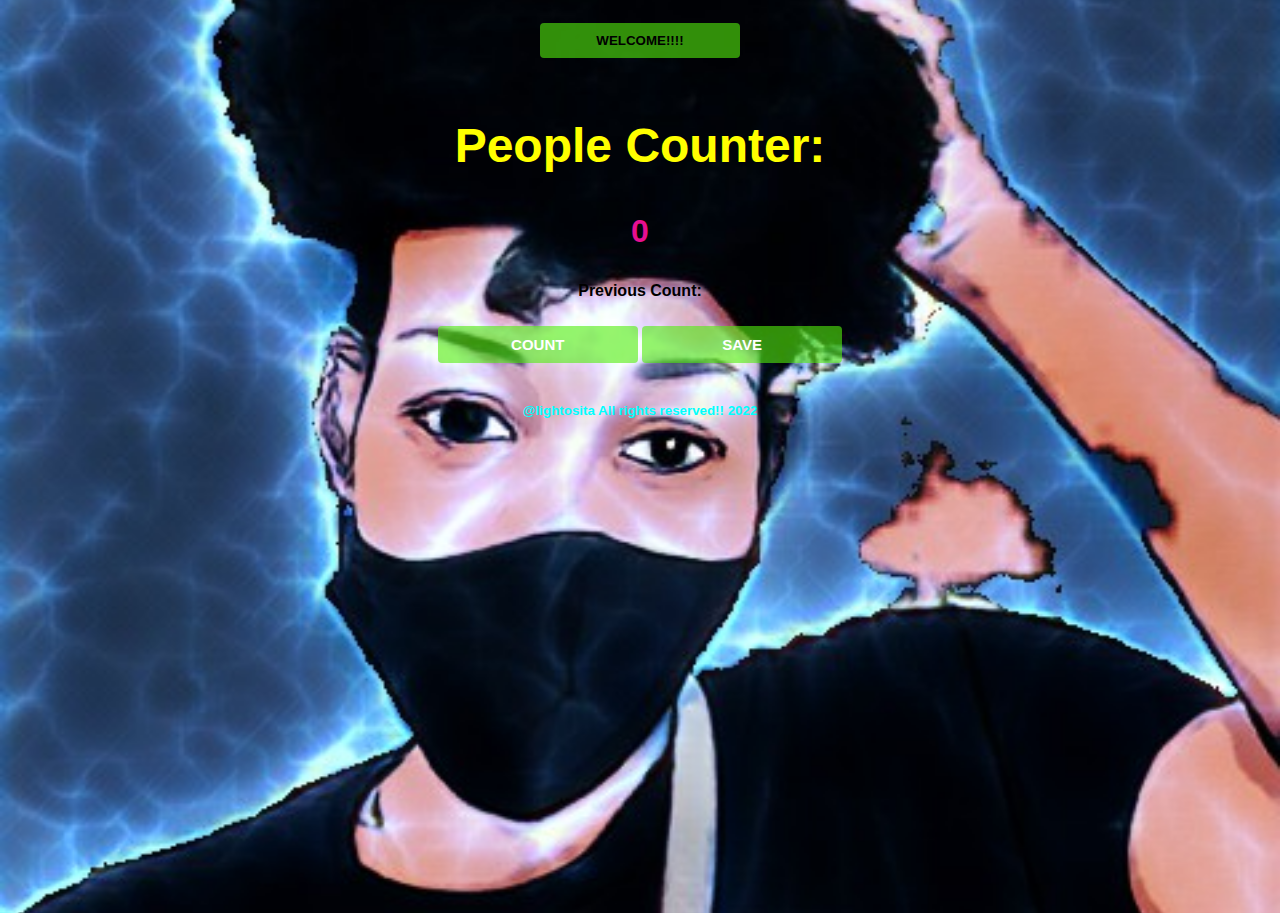
==== assets/index.html @ 16c50125 "initial commit" ====
<!DOCTYPE html>
<html lang="en">
<head>
    <meta charset="UTF-8">
    <meta http-equiv="X-UA-Compatible" content="IE=edge">
    <meta name="viewport" content="width=device-width, initial-scale=1.0">
    <title>People Counter</title>
    <link rel="stylesheet" href="./index.css">
</head>
<body>
    <!-- create the buttons for counting -->
<div class="container">

    <h1 id="time"></h1>
    <button onmousemove="showDate()">WELCOME!!!!</button>
    <br>
    <h2 class="display">People Counter: </h2>

    <P id="count-el">0</P>
    <p id="save-el">Previous Count: </p>
    <button onclick="addCount()" id="count-btn">COUNT</button>
    <button onclick="saveCount()" id="save-btn">SAVE</button>
</div>

    <br>
    <div>
        <footer>
            <small>@lightosita All rights reserved!! 2022</small>  
             </footer>
         
    </div>
   
    <script src="./index.js"></script>
</body>
</html>
---- assets/index.css ----
.container {
    border
}


body{
    margin :0;
    padding :0;
    font-family: 'Trebuchet MS', 'Lucida Sans Unicode', 'Lucida Grande', 'Lucida Sans', Arial, sans-serif;
    font-weight: bold;
    background-image: url(../assets/pics/carton.png);
    background-size:cover;
    background-position: center;
    background-repeat: no-repeat;
    height: 100vh;
    text-align:center;
}


/* styling the h1 element */

h1{
    color: #04fad1;
    font-size: 30px;
    font-style: italic;

}

/* styling the h2 element */

.display{
    color:rgb(255, 255, 0);
    font-size: 3rem;


}

/* styling the buttons*/
button{
    background-color: rgba(83, 236, 13, 0.605);
    margin-top: 10px;
    margin-bottom: 20px;
    padding-top: 10px;
    padding-bottom: 10px;
    width: 200px;
    border: none;
    border-radius: 4px;
    text-align: center;
    font-weight: bold;
    cursor: pointer;
}

/* styling button text*/
#time{
    font-size: 20px;
    
}

/* count btn */
#count-btn{
    font-size: 15px;
    font-weight: bold;
    color : white;
    
}
#save-btn{
    font-size: 15px;
    font-weight: bold;
    color : white;
    
}

#sum-el{
    color:white;
    font-size: 3rem;
    

}

#count-el{
color:hsl(324, 88%, 48%);
font-size: 2rem;
}
footer small{
    color: aqua;
}

@media screen (min-width: 1024px){
    body{
        background-size:cover;
    background-position: absolute;
    background-repeat: no-repeat;
    height: 100vh;
    text-align:center;
    
    (max-width:1440px)
    }
   
    button{
        background-color:#2406ba;
    }
}
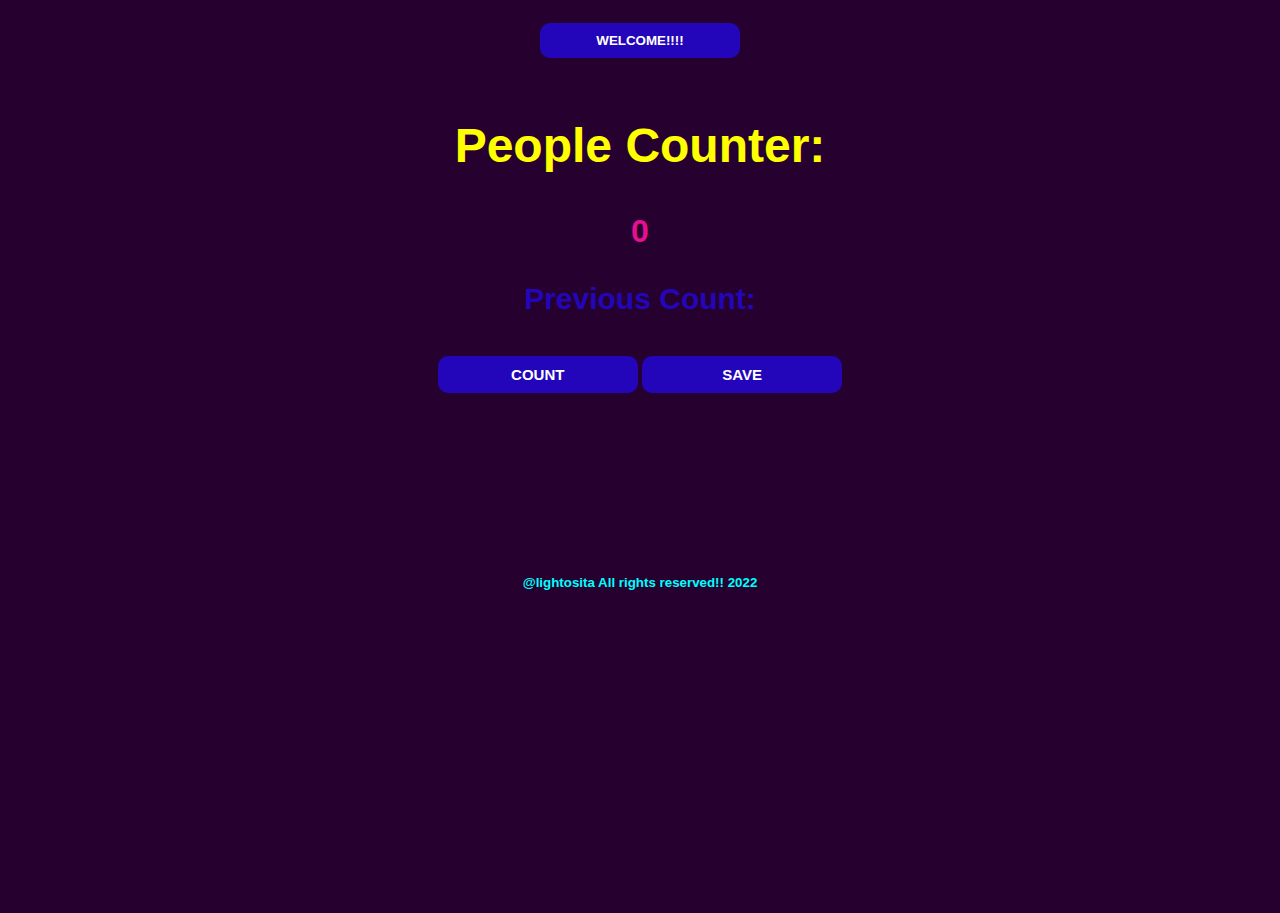
==== commit f45da06d: "initial commit" ====
--- a/assets/index.html
+++ b/assets/index.html
@@ -12,23 +12,26 @@
 <div class="container">
 
     <h1 id="time"></h1>
-    <button onmousemove="showDate()">WELCOME!!!!</button>
+    <button class="wel-btn" onmousemove="showDate()">WELCOME!!!!</button>
     <br>
     <h2 class="display">People Counter: </h2>
 
     <P id="count-el">0</P>
+    <!-- count display button -->
     <p id="save-el">Previous Count: </p>
+    
     <button onclick="addCount()" id="count-btn">COUNT</button>
     <button onclick="saveCount()" id="save-btn">SAVE</button>
-</div>
+
 
     <br>
-    <div>
+    
+
         <footer>
             <small>@lightosita All rights reserved!! 2022</small>  
              </footer>
-         
-    </div>
+            </div>
+
    
     <script src="./index.js"></script>
 </body>
--- a/assets/index.css
+++ b/assets/index.css
@@ -1,6 +1,4 @@
-.container {
-    border
-}
+
 
 
 body{
@@ -8,13 +6,21 @@
     padding :0;
     font-family: 'Trebuchet MS', 'Lucida Sans Unicode', 'Lucida Grande', 'Lucida Sans', Arial, sans-serif;
     font-weight: bold;
-    background-image: url(../assets/pics/carton.png);
+    background:rgb(38, 1, 47);
     background-size:cover;
     background-position: center;
     background-repeat: no-repeat;
     height: 100vh;
     text-align:center;
 }
+
+/* styling welcome button */
+.wel-btn{
+    color:#fff;
+    font-weight:bolder;
+}
+
+
 
 
 /* styling the h1 element */
@@ -24,6 +30,12 @@
     font-size: 30px;
     font-style: italic;
 
+}
+/* styling p elememt  */
+#save-el{
+    color:#2406ba;
+    font-weight:bold;
+    font-size:30px;
 }
 
 /* styling the h2 element */
@@ -44,7 +56,7 @@
     padding-bottom: 10px;
     width: 200px;
     border: none;
-    border-radius: 4px;
+    border-radius: 10px;
     text-align: center;
     font-weight: bold;
     cursor: pointer;
@@ -85,7 +97,7 @@
     color: aqua;
 }
 
-@media screen (min-width: 1024px){
+@media screen and (min-width: 1024px){
     body{
         background-size:cover;
     background-position: absolute;
@@ -93,7 +105,7 @@
     height: 100vh;
     text-align:center;
     
-    (max-width:1440px)
+    
     }
    
     button{
@@ -101,4 +113,8 @@
     }
 }
 
+footer{
+    margin-top:10em;
+}
 
+
